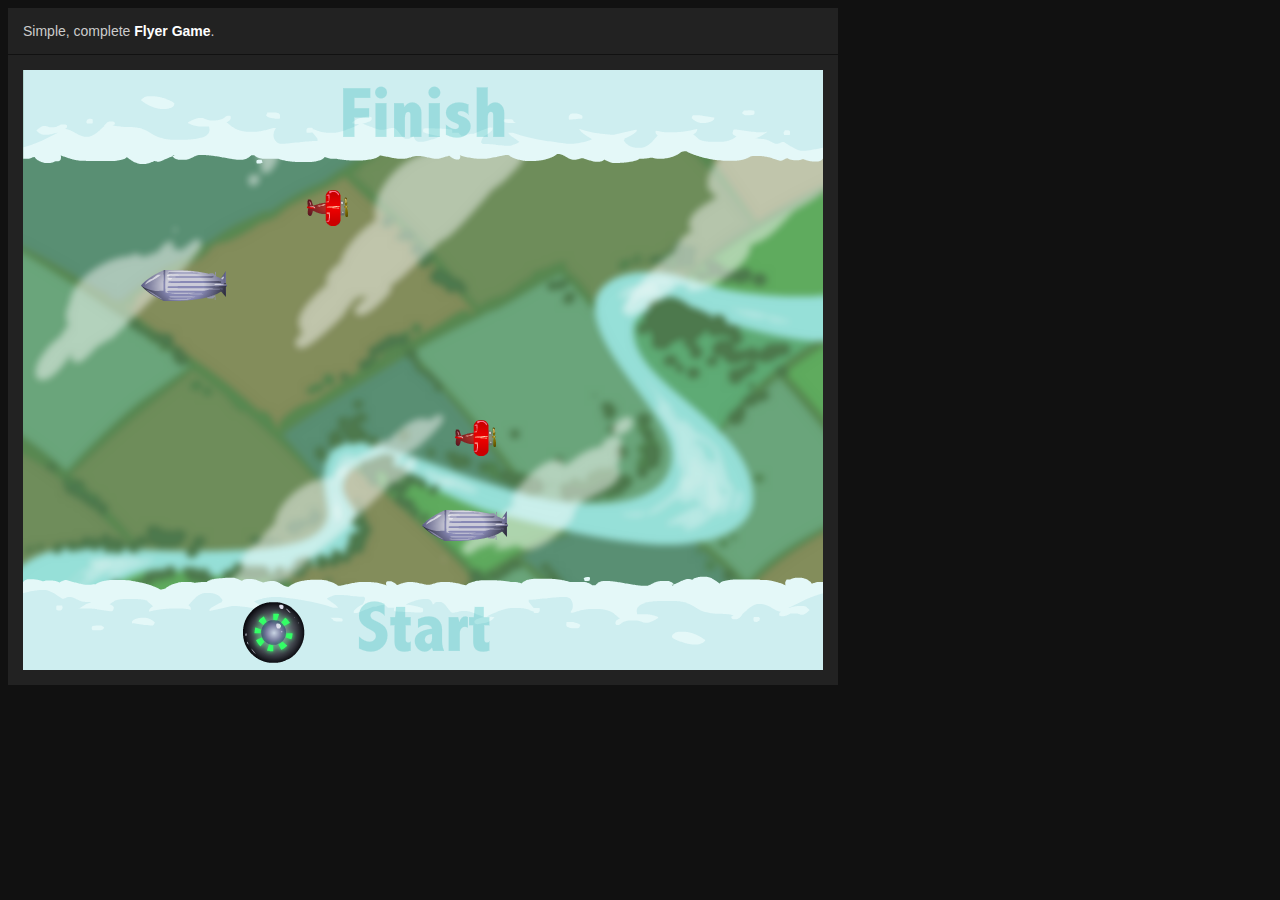
==== projects/FlyerGame/FlyerGame_EaselJS/index.html @ 444ebc25 "First Commit" ====
<!DOCTYPE html PUBLIC "-//W3C//DTD XHTML 1.0 Transitional//EN" "http://www.w3.org/TR/xhtml1/DTD/xhtml1-transitional.dtd">
<html xmlns="http://www.w3.org/1999/xhtml">
<head>
<meta http-equiv="Content-Type" content="text/html; charset=UTF-8" />
<title>EaselJS Example: Displaying icons using BitmapAnimation and SpriteSheet</title>


<!--
//**************************************************
//IMPORTS - CHOOSE WHICH BUILT IN CLASSES WILL HELP YOU
//**************************************************
-->
<link href="styles/styles.css" rel="stylesheet" type="text/css" />
<script src="./lib/easel.js"></script>


<script>

//**************************************************
//EXTEND - Give custom collision detection abilities to key classes. EaselJS supports none built-in.
//**************************************************
BitmapAnimation.prototype.hitTestObject = Bitmap.prototype.hitTestObject = function (hitter) {
    return HIT_DETECTION_RADIUS > Math.sqrt(Math.pow(Math.abs(this.x - hitter.x), 2) + Math.pow(Math.abs(this.y - hitter.y), 2));
}


//**************************************************
//PROPERTIES - Available inside & outside of functions
//**************************************************
//DISPLAY
var canvas;
var stage;
var HIT_DETECTION_RADIUS = 60;

//KEYS
var KEYCODE_UP 		= 38;		 
var KEYCODE_DOWN 	= 40; 
var KEYCODE_LEFT 	= 37; 
var KEYCODE_RIGHT 	= 39; 

//IMAGES
var background_image 	= new Image();
var blimp_image 		= new Image();
var biplane_image 		= new Image();
var flyer_image 		= new Image();

//BITMAPS
var background_bitmap;
var blimp1_bitmap;
var blimp2_bitmap;
var biplane1_bitmap;
var biplane2_bitmap;
var flyer_bitmapanimation;

//TEXT
var score_text;


//************************************************************
//FUNCTIONS - REUSABLE GROUPS OF CODE
//************************************************************
function init() {
	//find canvas and load images, wait for last image to load
	canvas = document.getElementById("main_canvas");
	
	//WAIT FOR THE 'LAST' LOADED AND 'LARGEST' IMAGE 
	background_image.onload = onBackgroundImageLoad;
	
	//LOAD IMAGES
	blimp_image.src 	= "./assets/images/blimp.png";
	biplane_image.src 	= "./assets/images/biplane.png";
	flyer_image.src 	= "./assets/images/flyer.png";
	background_image.src = "./assets/images/background.png";
	
}
function onBackgroundImageLoad() {
	
	// CREATE NEW STAGE (TO DRAW SPRITES ON) WITHIN THE CANVAS (HTML DEFINED AREA)
	stage = new Stage(canvas);
	
	//BACKGROUND
	background_bitmap = new Bitmap (background_image);
	background_bitmap.x = background_bitmap.y = 0;
	stage.addChild(background_bitmap);	
		
	//BIPLANES
	var biplane1_bitmap = new Bitmap (biplane_image);
	biplane1_bitmap.x = biplane1_bitmap.y = 120;
	stage.addChild(biplane1_bitmap);	
	var biplane2_bitmap = new Bitmap (biplane_image);
	biplane2_bitmap.x = biplane2_bitmap.y = 350;
	stage.addChild(biplane2_bitmap);	
		
	//BLIMPS
	blimp1_bitmap = new Bitmap (blimp_image);
	blimp1_bitmap.x = blimp1_bitmap.y = 200;
	stage.addChild(blimp1_bitmap);	
	blimp2_bitmap = new Bitmap (blimp_image);
	blimp2_bitmap.x = blimp2_bitmap.y = 440;
	stage.addChild(blimp2_bitmap);	
		 
	//FLYER, GIVE 'fly' MANY FRAMES TO SLOW ITS ANIMATION
	var flyer_data = {
						images:[flyer_image], 
						frames:{width:68, height:80,regX:0, regY:0},
						animations: {
							fly: {
								frames: [1,1,1,1,1,0,0,0,0,0,0],
								next: "fly"
							},
							idle: {
								frames: [0]
							}
						}
					};

	var flyer_spriteSheet  = new SpriteSheet(flyer_data);
	flyer_bitmapanimation = new BitmapAnimation(flyer_spriteSheet);
 	flyer_bitmapanimation.x = 220;
 	flyer_bitmapanimation.y = 520;
 	flyer_bitmapanimation.gotoAndStop("idle");
 	stage.addChild(flyer_bitmapanimation);
 	
	//TEXT
 	score_text = new Text("0", "bold 30px Arial", "#000000");
	score_text.textAlign = "left";
	score_text.x = 10;
	score_text.y = 50;
	stage.addChild(score_text)
	
	//INITIALLY START SCORE AT 0
	setScore (0);
		
	//CONTROL ANIMATION - EACH 'LISTENER' RECIEVES A 'tick' METHOD-CALL MANY TIMES PER SECOND
	Ticker.setFPS(60); // low, so we can see the icons
	Ticker.addListener(stage);
	
	////////////////////////////////////////////////////
	//SET UNIQUE SPEED FOR EACH ENEMY &
	//INSTRUCT ENEMY TO RUN ITS GAME LOOP EACH FRAME
	////////////////////////////////////////////////////
	biplane1_bitmap.speed = 4;
	biplane1_bitmap.tick = moveRight;
	
	biplane2_bitmap.speed = 2; 
	biplane2_bitmap.tick = moveRight;
	
	blimp1_bitmap.speed = 2;
	blimp1_bitmap.tick = moveLeft;
	
	blimp2_bitmap.speed = 1;
	blimp2_bitmap.tick = moveLeft;
	

}


////////////////////////////////////////////////////
//DISPLAY THE SCORE
////////////////////////////////////////////////////
function setScore (aScore_num) {
	score_text.text = "Score: " + aScore_num;
}




////////////////////////////////////////////////////
//HANDLE ENEMY THAT MOVE LEFT
////////////////////////////////////////////////////
function moveLeft (tickTime) {	
	
	//REFERENCE TO ENEMY
	var enemy = this;
	
	//MOVE THE ENEMY FORWARD
	enemy.x = enemy.x - enemy.speed;
	
	//RESET POSITION IF OFFSCREEN
	if (enemy.x < -100) {
		enemy.x = 800;
	}
	
	//COLLISION DETECTION 'DID ENEMY HIT FLYER?'
	if (enemy.hitTestObject(flyer_bitmapanimation)) {
		youLose();
    }
};

////////////////////////////////////////////////////
//HANDLE ENEMY THAT MOVE RIGHT
////////////////////////////////////////////////////
function moveRight (tickTime) {
	
	//REFERENCE TO ENEMY
	var enemy = this
	
	//MOVE THE ENEMY FORWARD
	enemy.x = enemy.x + enemy.speed;
	
	//RESET POSITION IF OFFSCREEN
	if (enemy.x > 800) {
		enemy.x = -100;
	}
	
	//COLLISION DETECTION 'DID ENEMY HIT FLYER?'
	if (enemy.hitTestObject(flyer_bitmapanimation)) {
		youLose();
    }
};




////////////////////////////////////////////////////
//PLAY A SOUND
////////////////////////////////////////////////////

//SETUP (ONE TIME)
//var winGameSound:WinGameSound = new WinGameSound();
//var loseGameSound:LoseGameSound = new LoseGameSound();
//var moveFlyerSound:MoveFlyerSound = new MoveFlyerSound();

//PLAY WHEN NEEDED
function playWinGameSound () {
	//winGameSound.play();
}
function playLoseGameSound () {
	//loseGameSound.play();
}
function playMoveFlyerSound () {
	//moveFlyerSound.play();
}

////////////////////////////////////////////////////
//OUTPUT A VICTORY MESSAGE AND 'STOP' THE GAME
////////////////////////////////////////////////////
function youWin() {
	
	//MESSAGE
	//alert("You Won the Game!");
	
	//SET SCORE
	setScore (100);
	
	//PLAY SOUND
	playWinGameSound();
	
	//END GAME, STOP LISTENTING TO EVENTS
	document.onkeydown = null;
	document.onkeyup   = null;
	Ticker.setPaused(true);

	
	
}


////////////////////////////////////////////////////
//OUTPUT A FAILURE MESSAGE AND 'STOP' THE GAME
////////////////////////////////////////////////////
function youLose() {
	
	//MESSAGE
	//alert("You Lost the Game!");
	
	//SET SCORE
	setScore (-100);
	
	//PLAY SOUND
	playLoseGameSound();
	
	//END GAME
	document.onkeydown = null;
	document.onkeyup   = null;
	Ticker.setPaused(true);

}




//**************************************************
//EVENTS - REACT TO KEYS, MOUSE, AND OTHER THINGS
//**************************************************
document.onkeydown = onKeyboardKeyDown;
document.onkeyup = onKeyboardKeyUp;

////////////////////////////////////////////////////
//KEYBOARD KEY PRESSED
////////////////////////////////////////////////////
function onKeyboardKeyDown(event) {
	
	//FIX CROSS-BROWSER ISSUE, IF EXISTS
	if(!event){ var event = window.event; }
	
	var y = event.keyCode;
	
	//REACT TO 4 ARROW KEYS
	if (event.keyCode == KEYCODE_UP) {
		flyer_bitmapanimation.y = flyer_bitmapanimation.y - 30;
		playMoveFlyerSound();
	} else if (event.keyCode == KEYCODE_DOWN) {
		flyer_bitmapanimation.y = flyer_bitmapanimation.y + 30;
		playMoveFlyerSound();
	} else if (event.keyCode == KEYCODE_LEFT) {
		flyer_bitmapanimation.x = flyer_bitmapanimation.x - 30;
		playMoveFlyerSound();
	} else if (event.keyCode == KEYCODE_RIGHT) {
		flyer_bitmapanimation.x = flyer_bitmapanimation.x + 30;
		playMoveFlyerSound();
	}
	
	//WIN WHEN YOU REACH THE Tflyer_bitmapanimationEEN
	if (flyer_bitmapanimation.y < 20 && Ticker.getPaused() != "true") {
		youWin();
	}
	
	//ANIMATE A LITTLE
	if (flyer_bitmapanimation.currentAnimation != "fly") {
		flyer_bitmapanimation.gotoAndPlay("fly");
	}

};

////////////////////////////////////////////////////
//KEYBOARD KEY RELEASED
////////////////////////////////////////////////////
function onKeyboardKeyUp (event) {
	
	//ANIMATE A LITTLE
	flyer_bitmapanimation.gotoAndStop("idle");
};




</script>
</head>
	
<body onload="init();">
	<div class="description">
	Simple, complete <strong>Flyer Game</strong>.
	</div>
	<div class="canvasHolder">
		<canvas id="main_canvas" width="800" height="600" style="background-color:#FFFFFF"></canvas>
	</div>
</body>
</html>
---- projects/FlyerGame/FlyerGame_EaselJS/styles/styles.css ----
body {
	background-color: #111;
	font-family: sans-serif;
	font-size: 14px;
	color: #CCC;
}

a:active, a:visited, a:link
{
	color: #CCC;
}

a:hover
{
	text-decoration:none;
}

.canvasHolder {
	width: 800px;
	border: solid 15px #222;
}

.description {
	background-color: #222;
	width: 800px;
	padding: 15px;
	margin-bottom:1px;
}

strong {
	color: #FFF;
}
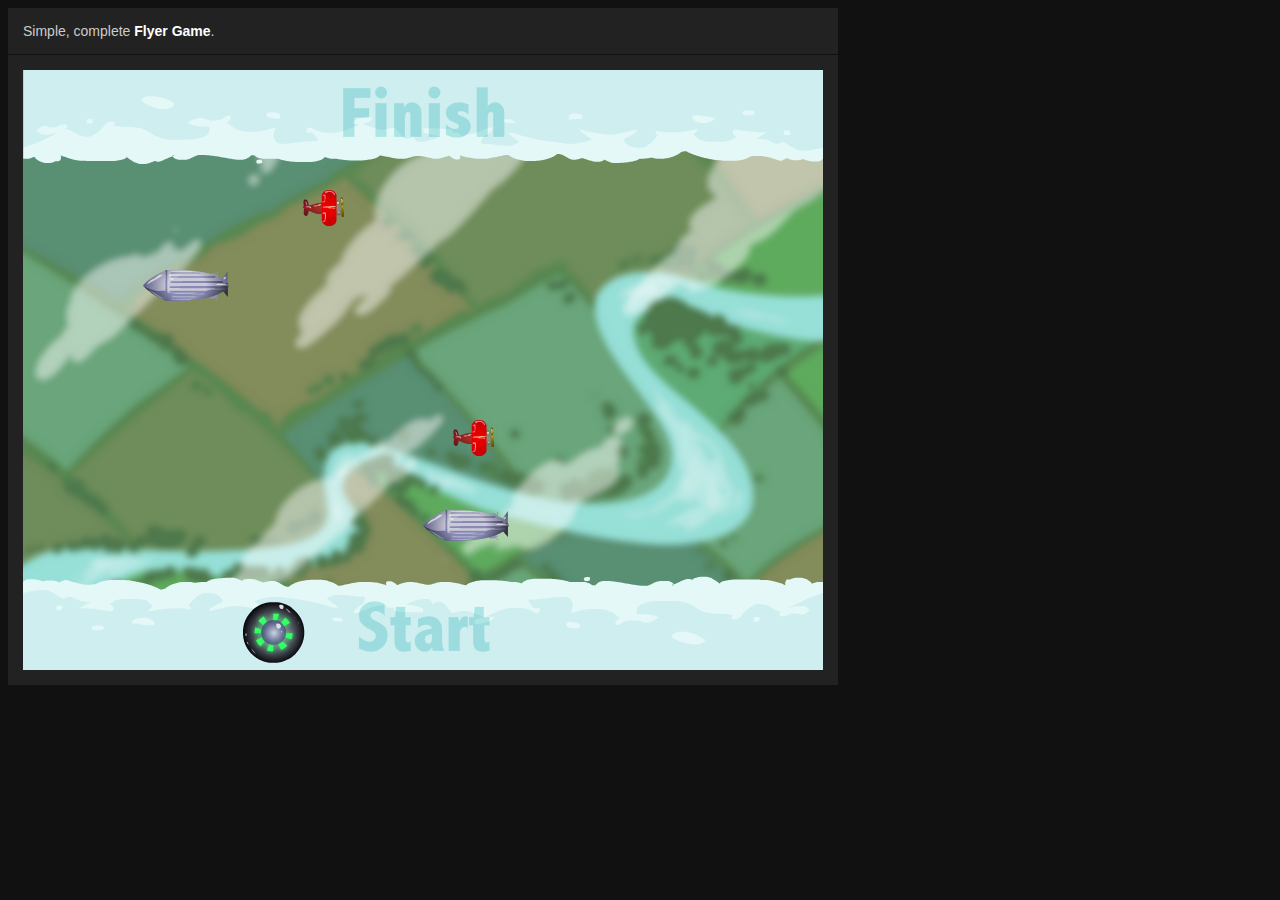
==== commit 170d23ac: "First Commit" ====
--- a/projects/FlyerGame/FlyerGame_EaselJS/index.html
+++ b/projects/FlyerGame/FlyerGame_EaselJS/index.html
@@ -213,7 +213,8 @@
 
 
 ////////////////////////////////////////////////////
-//PLAY A SOUND
+//PLAY A SOUND - Not Yet Coded @##$@#$@#$@#$ @#$@#$@##$@#$@#$@#$ @#$@#$@##$@#$@#$@#$ @#$@#$@##$@#$@#$@#$ @#$@#$
+//@##$@#$@#$@#$ @#$@#$@##$@#$@#$@#$ @#$@#$@##$@#$@#$@#$ @#$@#$@##$@#$@#$@#$ @#$@#$@##$@#$@#$@#$ @#$@#$
 ////////////////////////////////////////////////////
 
 //SETUP (ONE TIME)
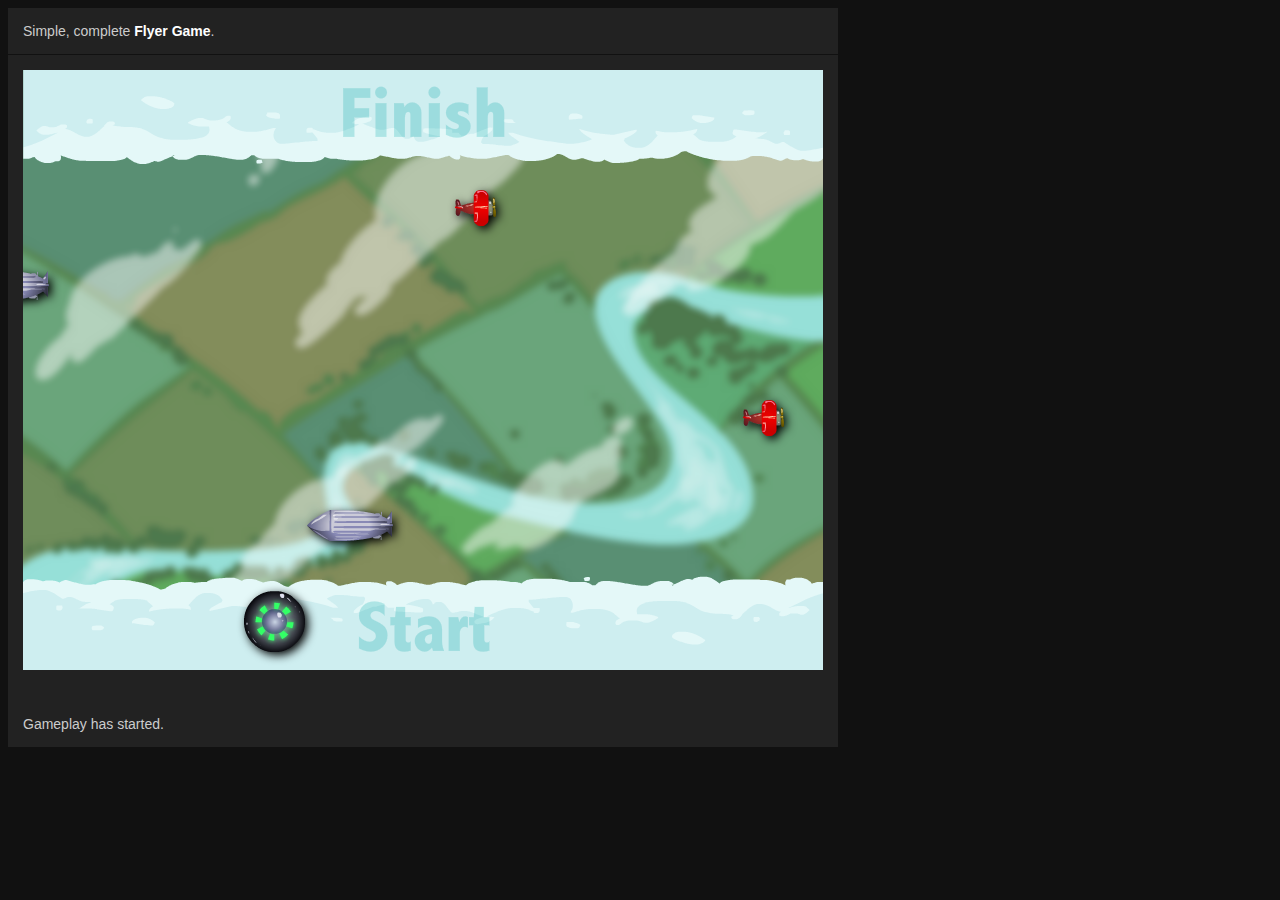
==== commit f45b0982: "First Commit" ====
--- a/projects/FlyerGame/FlyerGame_EaselJS/index.html
+++ b/projects/FlyerGame/FlyerGame_EaselJS/index.html
@@ -1,36 +1,68 @@
+<!--
+//**************************************************
+//HTML HEADER
+//**************************************************
+-->
 <!DOCTYPE html PUBLIC "-//W3C//DTD XHTML 1.0 Transitional//EN" "http://www.w3.org/TR/xhtml1/DTD/xhtml1-transitional.dtd">
 <html xmlns="http://www.w3.org/1999/xhtml">
 <head>
 <meta http-equiv="Content-Type" content="text/html; charset=UTF-8" />
-<title>EaselJS Example: Displaying icons using BitmapAnimation and SpriteSheet</title>
+<title>HTML5 FlyerGame by RivelloMultimediaConsulting.com</title>
 
 
 <!--
 //**************************************************
-//IMPORTS - CHOOSE WHICH BUILT IN CLASSES WILL HELP YOU
+//IMPORTS
 //**************************************************
 -->
 <link href="styles/styles.css" rel="stylesheet" type="text/css" />
 <script src="./lib/easel.js"></script>
-
-
+<script src="./lib/sound.js"></script>
+
+
+<!--
+//**************************************************
+//MAIN SCRIPT
+//**************************************************
+-->
 <script>
 
 //**************************************************
-//EXTEND - Give custom collision detection abilities to key classes. EaselJS supports none built-in.
-//**************************************************
+//EXTEND CLASSES AS NEEDED
+//**************************************************
+
+//Give custom collision detection abilities to core classes. 
+//EaselJS supports no collision detection built-in.
+//
+//NOTES: The collision detection setup is inacurrate and error prone.
+//
 BitmapAnimation.prototype.hitTestObject = Bitmap.prototype.hitTestObject = function (hitter) {
-    return HIT_DETECTION_RADIUS > Math.sqrt(Math.pow(Math.abs(this.x - hitter.x), 2) + Math.pow(Math.abs(this.y - hitter.y), 2));
-}
-
-
+    return SPRITE_HIT_DETECTION_RADIUS > Math.sqrt(Math.pow(Math.abs(this.x - hitter.x), 2) + 
+    Math.pow(Math.abs(this.y - hitter.y), 2));
+}
+
+
+//**************************************************
 //**************************************************
 //PROPERTIES - Available inside & outside of functions
 //**************************************************
+//**************************************************
+
 //DISPLAY
 var canvas;
 var stage;
-var HIT_DETECTION_RADIUS = 60;
+var STAGE_X = 0;
+var STAGE_Y = 0;
+var STAGE_WIDTH = 800;
+var STAGE_HEIGHT = 600;
+var MILLISECONDS_DELAY_BETWEEN_GAME_LOOP = 100;
+var STAGE_VICTORY_Y_POSITION = 30;
+//
+var STAGE_OFFSCREEN_RADIUS = 100;
+var SPRITE_HIT_DETECTION_RADIUS = 60;
+//
+var FLYER_MOVEMENT_RADIUS = 30; 	//increase to move more per keypress
+var ENEMY_MAX_MOVEMENT_RADIUS = 20; //increase to raise difficulty
 
 //KEYS
 var KEYCODE_UP 		= 38;		 
@@ -38,13 +70,13 @@
 var KEYCODE_LEFT 	= 37; 
 var KEYCODE_RIGHT 	= 39; 
 
-//IMAGES
+//IMAGES, Load Externally
 var background_image 	= new Image();
 var blimp_image 		= new Image();
 var biplane_image 		= new Image();
 var flyer_image 		= new Image();
 
-//BITMAPS
+//BITMAPS, These act as the 'sprites' (We update x/y etc...) of the game
 var background_bitmap;
 var blimp1_bitmap;
 var blimp2_bitmap;
@@ -52,31 +84,70 @@
 var biplane2_bitmap;
 var flyer_bitmapanimation;
 
+
+//SOUNDS
+var winGameSound 	= "winGameSound";
+var loseGameSound 	= "loseGameSound";
+var moveFlyerSound 	= "moveFlyerSound";
+
 //TEXT
 var score_text;
 
+//LOADING
+var areGraphicsLoaded 	= false;
+var areSoundsLoaded 	= false;
+
 
 //************************************************************
-//FUNCTIONS - REUSABLE GROUPS OF CODE
 //************************************************************
-function init() {
-	//find canvas and load images, wait for last image to load
-	canvas = document.getElementById("main_canvas");
+//FUNCTIONS 
+//************************************************************
+//************************************************************
+
+//LOAD ALL ASSETS
+function doLoadAllAssets () {
+	
+	//sounds
+	doLoadAllSounds();
 	
 	//WAIT FOR THE 'LAST' LOADED AND 'LARGEST' IMAGE 
 	background_image.onload = onBackgroundImageLoad;
 	
 	//LOAD IMAGES
-	blimp_image.src 	= "./assets/images/blimp.png";
-	biplane_image.src 	= "./assets/images/biplane.png";
-	flyer_image.src 	= "./assets/images/flyer.png";
-	background_image.src = "./assets/images/background.png";
-	
-}
-function onBackgroundImageLoad() {
-	
-	// CREATE NEW STAGE (TO DRAW SPRITES ON) WITHIN THE CANVAS (HTML DEFINED AREA)
-	stage = new Stage(canvas);
+	blimp_image.src 		= "./assets/images/blimp.png";
+	biplane_image.src 		= "./assets/images/biplane.png";
+	flyer_image.src 		= "./assets/images/flyer.png";
+	background_image.src	= "./assets/images/background.png";
+	
+}
+
+//DISPLAY THE SCORE
+function setScore (aScore_num) {
+	score_text.text = "Score: " + aScore_num;
+}
+
+//DISPLAY THE DEBUG TEXT
+function setDebugText (message_str) {
+  var debugTextElement = document.getElementById("debugText_div");
+  debugTextElement.innerHTML += "<BR>" + message_str;
+}
+
+//SETUP THE MOST BASIC ELEMENTS FOR VISUALS
+function doSetupStage () {
+	
+	//EVENTS
+	document.onkeydown = onKeyboardKeyDown;
+	document.onkeyup = onKeyboardKeyUp;
+
+	//LOCATE CANVAS &
+	//CREATE NEW STAGE (TO DRAW SPRITES ON) WITHIN THE CANVAS (HTML DEFINED AREA)
+	canvas 	= document.getElementById("main_canvas");
+	stage 	= new Stage(canvas);
+	
+}
+
+//SETUP THE GRAPHICS AND ANIMATION
+function doSetupSprites () {
 	
 	//BACKGROUND
 	background_bitmap = new Bitmap (background_image);
@@ -84,11 +155,11 @@
 	stage.addChild(background_bitmap);	
 		
 	//BIPLANES
-	var biplane1_bitmap = new Bitmap (biplane_image);
+	biplane1_bitmap = new Bitmap (biplane_image);
 	biplane1_bitmap.x = biplane1_bitmap.y = 120;
 	stage.addChild(biplane1_bitmap);	
-	var biplane2_bitmap = new Bitmap (biplane_image);
-	biplane2_bitmap.x = biplane2_bitmap.y = 350;
+	biplane2_bitmap = new Bitmap (biplane_image);
+	biplane2_bitmap.x = biplane2_bitmap.y = 330;
 	stage.addChild(biplane2_bitmap);	
 		
 	//BLIMPS
@@ -114,6 +185,8 @@
 						}
 					};
 
+	
+	//DRAW THE ONSCREEN ELEMENTS
 	var flyer_spriteSheet  = new SpriteSheet(flyer_data);
 	flyer_bitmapanimation = new BitmapAnimation(flyer_spriteSheet);
  	flyer_bitmapanimation.x = 220;
@@ -131,44 +204,229 @@
 	//INITIALLY START SCORE AT 0
 	setScore (0);
 		
-	//CONTROL ANIMATION - EACH 'LISTENER' RECIEVES A 'tick' METHOD-CALL MANY TIMES PER SECOND
-	Ticker.setFPS(60); // low, so we can see the icons
+}
+
+//APPLY ANY OPTIONAL, VISUAL EFFECTS
+function doApplyEffects () {
+	
+	var shadow = new Shadow ("#000000", 3, 3, 10);
+	biplane1_bitmap.shadow 			= shadow;
+	biplane2_bitmap.shadow 			= shadow;
+	blimp1_bitmap.shadow 			= shadow;
+	blimp2_bitmap.shadow 			= shadow;
+	flyer_bitmapanimation.shadow 	= shadow;
+}
+
+//SET REPEATING CODE EXECUTION
+function doSetupGameLoop () {
+	
+	//CONTROL ANIMATION - EACH 'LISTENER' 
+	//(AND ITS CHILDREN) RECIEVE A 'tick' METHOD-CALL MANY TIMES PER SECOND
+	Ticker.setFPS(60);
 	Ticker.addListener(stage);
-	
-	////////////////////////////////////////////////////
-	//SET UNIQUE SPEED FOR EACH ENEMY &
-	//INSTRUCT ENEMY TO RUN ITS GAME LOOP EACH FRAME
-	////////////////////////////////////////////////////
-	biplane1_bitmap.speed = 4;
-	biplane1_bitmap.tick = moveRight;
-	
-	biplane2_bitmap.speed = 2; 
-	biplane2_bitmap.tick = moveRight;
-	
-	blimp1_bitmap.speed = 2;
-	blimp1_bitmap.tick = moveLeft;
-	
-	blimp2_bitmap.speed = 1;
-	blimp2_bitmap.tick = moveLeft;
-	
-
-}
-
-
-////////////////////////////////////////////////////
-//DISPLAY THE SCORE
-////////////////////////////////////////////////////
-function setScore (aScore_num) {
-	score_text.text = "Score: " + aScore_num;
-}
-
-
-
-
-////////////////////////////////////////////////////
+
+	//SET UNIQUE PROPERTIES OF THE SPRITES
+	biplane1_bitmap.speed = ENEMY_MAX_MOVEMENT_RADIUS/2.5;
+	biplane1_bitmap.tick = onTickToMoveRight;
+	
+	biplane2_bitmap.speed = ENEMY_MAX_MOVEMENT_RADIUS/2; 
+	biplane2_bitmap.tick = onTickToMoveRight;
+	
+	blimp1_bitmap.speed = ENEMY_MAX_MOVEMENT_RADIUS/3;
+	blimp1_bitmap.tick = onTickToMoveLeft;
+	
+	blimp2_bitmap.speed = ENEMY_MAX_MOVEMENT_RADIUS/5; 
+	blimp2_bitmap.tick = onTickToMoveLeft;
+
+}
+
+//MARKS THE GAME IS READY TO BE PLAYED
+function doStartGameplay () {
+	setDebugText ("Gameplay has started.")
+
+}
+
+
+//LOAD SOUNDS
+function doLoadAllSounds (){
+	
+	SoundJS.onLoadQueueComplete = onLoadQueueComplete;
+	var fileName1 = "./assets/sounds/WinGameSound" + getSoundExtensionForBrowser();
+	var fileName2 = "./assets/sounds/LoseGameSound" + getSoundExtensionForBrowser();
+	var fileName3 = "./assets/sounds/MoveFlyerSound" + getSoundExtensionForBrowser();
+	SoundJS.add(winGameSound, fileName1 , 5);
+	SoundJS.add(loseGameSound, fileName2 , 5);
+	SoundJS.add(moveFlyerSound, fileName3 , 5);
+
+}
+
+//RETURN THE FILE-TIME THE BROWSER NEEDS TO SEE FOR MUSIC
+function getSoundExtensionForBrowser () {
+	
+	//SOME BROWSERS LOAD ONLY PARTICULAR FILE TYPES
+	var agent = navigator.userAgent.toLowerCase();
+	var filetype;
+	if(agent.indexOf("chrome") > -1){
+		fileType = ".mp3";
+	} else if(agent.indexOf("opera") > -1) {
+		fileType = ".ogg";
+	} else if(agent.indexOf("firefox") > -1) {
+		fileType = ".ogg";
+	} else if(agent.indexOf("safari") > -1) {
+		fileType = ".mp3";
+	} else if(agent.indexOf("msie") > -1) {
+		fileType = ".mp3";
+	}
+	return fileType
+}
+
+//OUTPUT A VICTORY MESSAGE AND 'STOP' THE GAME
+function youWin() {
+	
+	//MESSAGE
+	//alert("You Won the Game!");
+	
+	//SET SCORE
+	setScore (100);
+	
+	//PLAY SOUND
+	playWinGameSound();
+	
+	//END GAME, STOP LISTENTING TO EVENTS
+	document.onkeydown = null;
+	document.onkeyup   = null;
+	setInterval (onStopGame, 100); 
+	
+
+}
+
+//OUTPUT A FAILURE MESSAGE AND 'STOP' THE GAME
+function youLose() {
+	
+	//MESSAGE
+	//alert("You Lost the Game!");
+	
+	//SET SCORE
+	setScore (-100);
+	
+	//PLAY SOUND
+	playLoseGameSound();
+	
+	//END GAME
+	document.onkeydown = null;
+	document.onkeyup   = null;
+	setInterval (onStopGame, MILLISECONDS_DELAY_BETWEEN_GAME_LOOP);
+
+}
+
+//PLAY WHEN NEEDED
+function playWinGameSound () {
+	SoundJS.play (winGameSound);
+}
+//PLAY WHEN NEEDED
+function playLoseGameSound () {
+	SoundJS.play (loseGameSound);
+}
+//PLAY WHEN NEEDED
+function playMoveFlyerSound () {
+	SoundJS.play (moveFlyerSound);
+}
+
+
+//**************************************************
+//**************************************************
+//EVENTS - REACT TO KEYS, MOUSE, AND OTHER THINGS
+//**************************************************
+//**************************************************
+
+//KEYBOARD KEY PRESSED
+function onKeyboardKeyDown(event) {
+	
+	//FIX CROSS-BROWSER ISSUE, IF EXISTS
+	if(!event){ var event = window.event; }
+	
+	var y = event.keyCode;
+	
+	//REACT TO 4 ARROW KEYS
+	if (event.keyCode == KEYCODE_UP) {
+		flyer_bitmapanimation.y = flyer_bitmapanimation.y - FLYER_MOVEMENT_RADIUS;
+		onFlyerMoved();
+	} else if (event.keyCode == KEYCODE_DOWN) {
+		flyer_bitmapanimation.y = flyer_bitmapanimation.y + FLYER_MOVEMENT_RADIUS;
+		onFlyerMoved();
+	} else if (event.keyCode == KEYCODE_LEFT) {
+		flyer_bitmapanimation.x = flyer_bitmapanimation.x - FLYER_MOVEMENT_RADIUS;
+		onFlyerMoved();
+	} else if (event.keyCode == KEYCODE_RIGHT) {
+		flyer_bitmapanimation.x = flyer_bitmapanimation.x + FLYER_MOVEMENT_RADIUS;
+		onFlyerMoved();
+	}
+
+}
+
+//FLYER HAS MOVED SO PLAY A SOUND AND CHECK FOR VICTORY
+function onFlyerMoved () {
+	
+	//PLAY SOUND
+	playMoveFlyerSound();
+	
+	//WIN WHEN YOU REACH THE Tflyer_bitmapanimationEEN
+	if (flyer_bitmapanimation.y < STAGE_VICTORY_Y_POSITION && Ticker.getPaused() != "true") {
+		youWin();
+	}
+	
+	//ANIMATE A LITTLE
+	if (flyer_bitmapanimation.currentAnimation != "fly") {
+		flyer_bitmapanimation.gotoAndPlay("fly");
+	}
+}
+
+//KEYBOARD KEY RELEASED
+function onKeyboardKeyUp (event) {
+	
+	//ANIMATE A LITTLE
+	flyer_bitmapanimation.gotoAndStop("idle");
+}
+
+//When HTML's body is loaded
+function onBodyLoad () {
+	//
+	doLoadAllAssets();
+}
+
+//WHEN THE LARGEST IMAGE IS LOADED
+function onBackgroundImageLoad() {
+	//
+	if (areGraphicsLoaded == false) {
+		areGraphicsLoaded = true;
+		onAllAssetsLoaded();
+	}
+}
+
+//WHEN ALL SOUNDS ARE LOADED
+function onLoadQueueComplete(){
+	//
+	if (areSoundsLoaded == false) {
+		areSoundsLoaded = true;
+		onAllAssetsLoaded();
+	}
+}
+
+//WHEN ALL GRAPHICS / SOUNDS ARE LOADED
+function onAllAssetsLoaded(){
+	//
+	if (areGraphicsLoaded == true && 
+		areSoundsLoaded == true			) {
+		doSetupStage();
+		doSetupSprites();
+		doApplyEffects();
+		doSetupGameLoop();
+		doStartGameplay();
+	}
+}
+
 //HANDLE ENEMY THAT MOVE LEFT
-////////////////////////////////////////////////////
-function moveLeft (tickTime) {	
+function onTickToMoveLeft (tickTime) {	
 	
 	//REFERENCE TO ENEMY
 	var enemy = this;
@@ -177,20 +435,18 @@
 	enemy.x = enemy.x - enemy.speed;
 	
 	//RESET POSITION IF OFFSCREEN
-	if (enemy.x < -100) {
-		enemy.x = 800;
+	if (enemy.x < STAGE_X - STAGE_OFFSCREEN_RADIUS) {
+		enemy.x = STAGE_X + STAGE_WIDTH + STAGE_OFFSCREEN_RADIUS;
 	}
 	
 	//COLLISION DETECTION 'DID ENEMY HIT FLYER?'
 	if (enemy.hitTestObject(flyer_bitmapanimation)) {
 		youLose();
     }
-};
-
-////////////////////////////////////////////////////
+}
+
 //HANDLE ENEMY THAT MOVE RIGHT
-////////////////////////////////////////////////////
-function moveRight (tickTime) {
+function onTickToMoveRight (tickTime) {
 	
 	//REFERENCE TO ENEMY
 	var enemy = this
@@ -199,152 +455,39 @@
 	enemy.x = enemy.x + enemy.speed;
 	
 	//RESET POSITION IF OFFSCREEN
-	if (enemy.x > 800) {
-		enemy.x = -100;
+	if (enemy.x > STAGE_X + STAGE_WIDTH + STAGE_OFFSCREEN_RADIUS) {
+		enemy.x = STAGE_X - STAGE_OFFSCREEN_RADIUS;
 	}
 	
 	//COLLISION DETECTION 'DID ENEMY HIT FLYER?'
 	if (enemy.hitTestObject(flyer_bitmapanimation)) {
 		youLose();
     }
-};
-
-
-
-
-////////////////////////////////////////////////////
-//PLAY A SOUND - Not Yet Coded @##$@#$@#$@#$ @#$@#$@##$@#$@#$@#$ @#$@#$@##$@#$@#$@#$ @#$@#$@##$@#$@#$@#$ @#$@#$
-//@##$@#$@#$@#$ @#$@#$@##$@#$@#$@#$ @#$@#$@##$@#$@#$@#$ @#$@#$@##$@#$@#$@#$ @#$@#$@##$@#$@#$@#$ @#$@#$
-////////////////////////////////////////////////////
-
-//SETUP (ONE TIME)
-//var winGameSound:WinGameSound = new WinGameSound();
-//var loseGameSound:LoseGameSound = new LoseGameSound();
-//var moveFlyerSound:MoveFlyerSound = new MoveFlyerSound();
-
-//PLAY WHEN NEEDED
-function playWinGameSound () {
-	//winGameSound.play();
-}
-function playLoseGameSound () {
-	//loseGameSound.play();
-}
-function playMoveFlyerSound () {
-	//moveFlyerSound.play();
-}
-
-////////////////////////////////////////////////////
-//OUTPUT A VICTORY MESSAGE AND 'STOP' THE GAME
-////////////////////////////////////////////////////
-function youWin() {
-	
-	//MESSAGE
-	//alert("You Won the Game!");
-	
-	//SET SCORE
-	setScore (100);
-	
-	//PLAY SOUND
-	playWinGameSound();
-	
-	//END GAME, STOP LISTENTING TO EVENTS
-	document.onkeydown = null;
-	document.onkeyup   = null;
+}
+
+//STOP THE GAME
+function onStopGame () {
+	//done on delay, so stage can redraw one last time before ending
 	Ticker.setPaused(true);
-
-	
-	
-}
-
-
-////////////////////////////////////////////////////
-//OUTPUT A FAILURE MESSAGE AND 'STOP' THE GAME
-////////////////////////////////////////////////////
-function youLose() {
-	
-	//MESSAGE
-	//alert("You Lost the Game!");
-	
-	//SET SCORE
-	setScore (-100);
-	
-	//PLAY SOUND
-	playLoseGameSound();
-	
-	//END GAME
-	document.onkeydown = null;
-	document.onkeyup   = null;
-	Ticker.setPaused(true);
-
-}
-
-
-
-
-//**************************************************
-//EVENTS - REACT TO KEYS, MOUSE, AND OTHER THINGS
-//**************************************************
-document.onkeydown = onKeyboardKeyDown;
-document.onkeyup = onKeyboardKeyUp;
-
-////////////////////////////////////////////////////
-//KEYBOARD KEY PRESSED
-////////////////////////////////////////////////////
-function onKeyboardKeyDown(event) {
-	
-	//FIX CROSS-BROWSER ISSUE, IF EXISTS
-	if(!event){ var event = window.event; }
-	
-	var y = event.keyCode;
-	
-	//REACT TO 4 ARROW KEYS
-	if (event.keyCode == KEYCODE_UP) {
-		flyer_bitmapanimation.y = flyer_bitmapanimation.y - 30;
-		playMoveFlyerSound();
-	} else if (event.keyCode == KEYCODE_DOWN) {
-		flyer_bitmapanimation.y = flyer_bitmapanimation.y + 30;
-		playMoveFlyerSound();
-	} else if (event.keyCode == KEYCODE_LEFT) {
-		flyer_bitmapanimation.x = flyer_bitmapanimation.x - 30;
-		playMoveFlyerSound();
-	} else if (event.keyCode == KEYCODE_RIGHT) {
-		flyer_bitmapanimation.x = flyer_bitmapanimation.x + 30;
-		playMoveFlyerSound();
-	}
-	
-	//WIN WHEN YOU REACH THE Tflyer_bitmapanimationEEN
-	if (flyer_bitmapanimation.y < 20 && Ticker.getPaused() != "true") {
-		youWin();
-	}
-	
-	//ANIMATE A LITTLE
-	if (flyer_bitmapanimation.currentAnimation != "fly") {
-		flyer_bitmapanimation.gotoAndPlay("fly");
-	}
-
-};
-
-////////////////////////////////////////////////////
-//KEYBOARD KEY RELEASED
-////////////////////////////////////////////////////
-function onKeyboardKeyUp (event) {
-	
-	//ANIMATE A LITTLE
-	flyer_bitmapanimation.gotoAndStop("idle");
-};
-
-
+}
 
 
 </script>
 </head>
 	
-<body onload="init();">
+<!--
+//**************************************************
+//HTML CONTENT
+//**************************************************
+-->
+<body onload="onBodyLoad();">
 	<div class="description">
 	Simple, complete <strong>Flyer Game</strong>.
 	</div>
 	<div class="canvasHolder">
 		<canvas id="main_canvas" width="800" height="600" style="background-color:#FFFFFF"></canvas>
 	</div>
+		<div class="description" id = "debugText_div" >
+	</div>
 </body>
 </html>
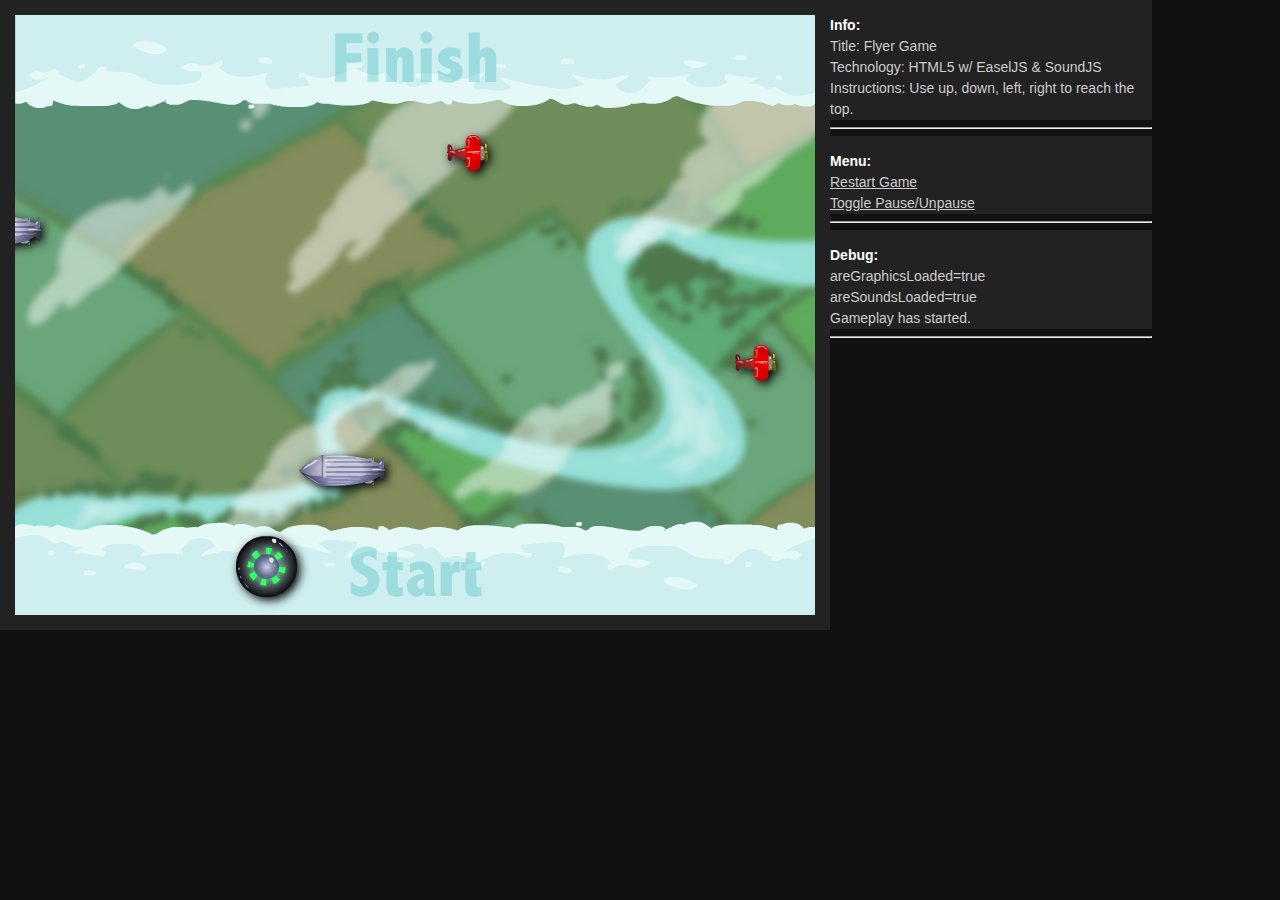
==== commit 0165fa79: "Final Commit" ====
--- a/projects/FlyerGame/FlyerGame_EaselJS/index.html
+++ b/projects/FlyerGame/FlyerGame_EaselJS/index.html
@@ -19,460 +19,12 @@
 <script src="./lib/easel.js"></script>
 <script src="./lib/sound.js"></script>
 
-
 <!--
 //**************************************************
 //MAIN SCRIPT
 //**************************************************
 -->
-<script>
-
-//**************************************************
-//EXTEND CLASSES AS NEEDED
-//**************************************************
-
-//Give custom collision detection abilities to core classes. 
-//EaselJS supports no collision detection built-in.
-//
-//NOTES: The collision detection setup is inacurrate and error prone.
-//
-BitmapAnimation.prototype.hitTestObject = Bitmap.prototype.hitTestObject = function (hitter) {
-    return SPRITE_HIT_DETECTION_RADIUS > Math.sqrt(Math.pow(Math.abs(this.x - hitter.x), 2) + 
-    Math.pow(Math.abs(this.y - hitter.y), 2));
-}
-
-
-//**************************************************
-//**************************************************
-//PROPERTIES - Available inside & outside of functions
-//**************************************************
-//**************************************************
-
-//DISPLAY
-var canvas;
-var stage;
-var STAGE_X = 0;
-var STAGE_Y = 0;
-var STAGE_WIDTH = 800;
-var STAGE_HEIGHT = 600;
-var MILLISECONDS_DELAY_BETWEEN_GAME_LOOP = 100;
-var STAGE_VICTORY_Y_POSITION = 30;
-//
-var STAGE_OFFSCREEN_RADIUS = 100;
-var SPRITE_HIT_DETECTION_RADIUS = 60;
-//
-var FLYER_MOVEMENT_RADIUS = 30; 	//increase to move more per keypress
-var ENEMY_MAX_MOVEMENT_RADIUS = 20; //increase to raise difficulty
-
-//KEYS
-var KEYCODE_UP 		= 38;		 
-var KEYCODE_DOWN 	= 40; 
-var KEYCODE_LEFT 	= 37; 
-var KEYCODE_RIGHT 	= 39; 
-
-//IMAGES, Load Externally
-var background_image 	= new Image();
-var blimp_image 		= new Image();
-var biplane_image 		= new Image();
-var flyer_image 		= new Image();
-
-//BITMAPS, These act as the 'sprites' (We update x/y etc...) of the game
-var background_bitmap;
-var blimp1_bitmap;
-var blimp2_bitmap;
-var biplane1_bitmap;
-var biplane2_bitmap;
-var flyer_bitmapanimation;
-
-
-//SOUNDS
-var winGameSound 	= "winGameSound";
-var loseGameSound 	= "loseGameSound";
-var moveFlyerSound 	= "moveFlyerSound";
-
-//TEXT
-var score_text;
-
-//LOADING
-var areGraphicsLoaded 	= false;
-var areSoundsLoaded 	= false;
-
-
-//************************************************************
-//************************************************************
-//FUNCTIONS 
-//************************************************************
-//************************************************************
-
-//LOAD ALL ASSETS
-function doLoadAllAssets () {
-	
-	//sounds
-	doLoadAllSounds();
-	
-	//WAIT FOR THE 'LAST' LOADED AND 'LARGEST' IMAGE 
-	background_image.onload = onBackgroundImageLoad;
-	
-	//LOAD IMAGES
-	blimp_image.src 		= "./assets/images/blimp.png";
-	biplane_image.src 		= "./assets/images/biplane.png";
-	flyer_image.src 		= "./assets/images/flyer.png";
-	background_image.src	= "./assets/images/background.png";
-	
-}
-
-//DISPLAY THE SCORE
-function setScore (aScore_num) {
-	score_text.text = "Score: " + aScore_num;
-}
-
-//DISPLAY THE DEBUG TEXT
-function setDebugText (message_str) {
-  var debugTextElement = document.getElementById("debugText_div");
-  debugTextElement.innerHTML += "<BR>" + message_str;
-}
-
-//SETUP THE MOST BASIC ELEMENTS FOR VISUALS
-function doSetupStage () {
-	
-	//EVENTS
-	document.onkeydown = onKeyboardKeyDown;
-	document.onkeyup = onKeyboardKeyUp;
-
-	//LOCATE CANVAS &
-	//CREATE NEW STAGE (TO DRAW SPRITES ON) WITHIN THE CANVAS (HTML DEFINED AREA)
-	canvas 	= document.getElementById("main_canvas");
-	stage 	= new Stage(canvas);
-	
-}
-
-//SETUP THE GRAPHICS AND ANIMATION
-function doSetupSprites () {
-	
-	//BACKGROUND
-	background_bitmap = new Bitmap (background_image);
-	background_bitmap.x = background_bitmap.y = 0;
-	stage.addChild(background_bitmap);	
-		
-	//BIPLANES
-	biplane1_bitmap = new Bitmap (biplane_image);
-	biplane1_bitmap.x = biplane1_bitmap.y = 120;
-	stage.addChild(biplane1_bitmap);	
-	biplane2_bitmap = new Bitmap (biplane_image);
-	biplane2_bitmap.x = biplane2_bitmap.y = 330;
-	stage.addChild(biplane2_bitmap);	
-		
-	//BLIMPS
-	blimp1_bitmap = new Bitmap (blimp_image);
-	blimp1_bitmap.x = blimp1_bitmap.y = 200;
-	stage.addChild(blimp1_bitmap);	
-	blimp2_bitmap = new Bitmap (blimp_image);
-	blimp2_bitmap.x = blimp2_bitmap.y = 440;
-	stage.addChild(blimp2_bitmap);	
-		 
-	//FLYER, GIVE 'fly' MANY FRAMES TO SLOW ITS ANIMATION
-	var flyer_data = {
-						images:[flyer_image], 
-						frames:{width:68, height:80,regX:0, regY:0},
-						animations: {
-							fly: {
-								frames: [1,1,1,1,1,0,0,0,0,0,0],
-								next: "fly"
-							},
-							idle: {
-								frames: [0]
-							}
-						}
-					};
-
-	
-	//DRAW THE ONSCREEN ELEMENTS
-	var flyer_spriteSheet  = new SpriteSheet(flyer_data);
-	flyer_bitmapanimation = new BitmapAnimation(flyer_spriteSheet);
- 	flyer_bitmapanimation.x = 220;
- 	flyer_bitmapanimation.y = 520;
- 	flyer_bitmapanimation.gotoAndStop("idle");
- 	stage.addChild(flyer_bitmapanimation);
- 	
-	//TEXT
- 	score_text = new Text("0", "bold 30px Arial", "#000000");
-	score_text.textAlign = "left";
-	score_text.x = 10;
-	score_text.y = 50;
-	stage.addChild(score_text)
-	
-	//INITIALLY START SCORE AT 0
-	setScore (0);
-		
-}
-
-//APPLY ANY OPTIONAL, VISUAL EFFECTS
-function doApplyEffects () {
-	
-	var shadow = new Shadow ("#000000", 3, 3, 10);
-	biplane1_bitmap.shadow 			= shadow;
-	biplane2_bitmap.shadow 			= shadow;
-	blimp1_bitmap.shadow 			= shadow;
-	blimp2_bitmap.shadow 			= shadow;
-	flyer_bitmapanimation.shadow 	= shadow;
-}
-
-//SET REPEATING CODE EXECUTION
-function doSetupGameLoop () {
-	
-	//CONTROL ANIMATION - EACH 'LISTENER' 
-	//(AND ITS CHILDREN) RECIEVE A 'tick' METHOD-CALL MANY TIMES PER SECOND
-	Ticker.setFPS(60);
-	Ticker.addListener(stage);
-
-	//SET UNIQUE PROPERTIES OF THE SPRITES
-	biplane1_bitmap.speed = ENEMY_MAX_MOVEMENT_RADIUS/2.5;
-	biplane1_bitmap.tick = onTickToMoveRight;
-	
-	biplane2_bitmap.speed = ENEMY_MAX_MOVEMENT_RADIUS/2; 
-	biplane2_bitmap.tick = onTickToMoveRight;
-	
-	blimp1_bitmap.speed = ENEMY_MAX_MOVEMENT_RADIUS/3;
-	blimp1_bitmap.tick = onTickToMoveLeft;
-	
-	blimp2_bitmap.speed = ENEMY_MAX_MOVEMENT_RADIUS/5; 
-	blimp2_bitmap.tick = onTickToMoveLeft;
-
-}
-
-//MARKS THE GAME IS READY TO BE PLAYED
-function doStartGameplay () {
-	setDebugText ("Gameplay has started.")
-
-}
-
-
-//LOAD SOUNDS
-function doLoadAllSounds (){
-	
-	SoundJS.onLoadQueueComplete = onLoadQueueComplete;
-	var fileName1 = "./assets/sounds/WinGameSound" + getSoundExtensionForBrowser();
-	var fileName2 = "./assets/sounds/LoseGameSound" + getSoundExtensionForBrowser();
-	var fileName3 = "./assets/sounds/MoveFlyerSound" + getSoundExtensionForBrowser();
-	SoundJS.add(winGameSound, fileName1 , 5);
-	SoundJS.add(loseGameSound, fileName2 , 5);
-	SoundJS.add(moveFlyerSound, fileName3 , 5);
-
-}
-
-//RETURN THE FILE-TIME THE BROWSER NEEDS TO SEE FOR MUSIC
-function getSoundExtensionForBrowser () {
-	
-	//SOME BROWSERS LOAD ONLY PARTICULAR FILE TYPES
-	var agent = navigator.userAgent.toLowerCase();
-	var filetype;
-	if(agent.indexOf("chrome") > -1){
-		fileType = ".mp3";
-	} else if(agent.indexOf("opera") > -1) {
-		fileType = ".ogg";
-	} else if(agent.indexOf("firefox") > -1) {
-		fileType = ".ogg";
-	} else if(agent.indexOf("safari") > -1) {
-		fileType = ".mp3";
-	} else if(agent.indexOf("msie") > -1) {
-		fileType = ".mp3";
-	}
-	return fileType
-}
-
-//OUTPUT A VICTORY MESSAGE AND 'STOP' THE GAME
-function youWin() {
-	
-	//MESSAGE
-	//alert("You Won the Game!");
-	
-	//SET SCORE
-	setScore (100);
-	
-	//PLAY SOUND
-	playWinGameSound();
-	
-	//END GAME, STOP LISTENTING TO EVENTS
-	document.onkeydown = null;
-	document.onkeyup   = null;
-	setInterval (onStopGame, 100); 
-	
-
-}
-
-//OUTPUT A FAILURE MESSAGE AND 'STOP' THE GAME
-function youLose() {
-	
-	//MESSAGE
-	//alert("You Lost the Game!");
-	
-	//SET SCORE
-	setScore (-100);
-	
-	//PLAY SOUND
-	playLoseGameSound();
-	
-	//END GAME
-	document.onkeydown = null;
-	document.onkeyup   = null;
-	setInterval (onStopGame, MILLISECONDS_DELAY_BETWEEN_GAME_LOOP);
-
-}
-
-//PLAY WHEN NEEDED
-function playWinGameSound () {
-	SoundJS.play (winGameSound);
-}
-//PLAY WHEN NEEDED
-function playLoseGameSound () {
-	SoundJS.play (loseGameSound);
-}
-//PLAY WHEN NEEDED
-function playMoveFlyerSound () {
-	SoundJS.play (moveFlyerSound);
-}
-
-
-//**************************************************
-//**************************************************
-//EVENTS - REACT TO KEYS, MOUSE, AND OTHER THINGS
-//**************************************************
-//**************************************************
-
-//KEYBOARD KEY PRESSED
-function onKeyboardKeyDown(event) {
-	
-	//FIX CROSS-BROWSER ISSUE, IF EXISTS
-	if(!event){ var event = window.event; }
-	
-	var y = event.keyCode;
-	
-	//REACT TO 4 ARROW KEYS
-	if (event.keyCode == KEYCODE_UP) {
-		flyer_bitmapanimation.y = flyer_bitmapanimation.y - FLYER_MOVEMENT_RADIUS;
-		onFlyerMoved();
-	} else if (event.keyCode == KEYCODE_DOWN) {
-		flyer_bitmapanimation.y = flyer_bitmapanimation.y + FLYER_MOVEMENT_RADIUS;
-		onFlyerMoved();
-	} else if (event.keyCode == KEYCODE_LEFT) {
-		flyer_bitmapanimation.x = flyer_bitmapanimation.x - FLYER_MOVEMENT_RADIUS;
-		onFlyerMoved();
-	} else if (event.keyCode == KEYCODE_RIGHT) {
-		flyer_bitmapanimation.x = flyer_bitmapanimation.x + FLYER_MOVEMENT_RADIUS;
-		onFlyerMoved();
-	}
-
-}
-
-//FLYER HAS MOVED SO PLAY A SOUND AND CHECK FOR VICTORY
-function onFlyerMoved () {
-	
-	//PLAY SOUND
-	playMoveFlyerSound();
-	
-	//WIN WHEN YOU REACH THE Tflyer_bitmapanimationEEN
-	if (flyer_bitmapanimation.y < STAGE_VICTORY_Y_POSITION && Ticker.getPaused() != "true") {
-		youWin();
-	}
-	
-	//ANIMATE A LITTLE
-	if (flyer_bitmapanimation.currentAnimation != "fly") {
-		flyer_bitmapanimation.gotoAndPlay("fly");
-	}
-}
-
-//KEYBOARD KEY RELEASED
-function onKeyboardKeyUp (event) {
-	
-	//ANIMATE A LITTLE
-	flyer_bitmapanimation.gotoAndStop("idle");
-}
-
-//When HTML's body is loaded
-function onBodyLoad () {
-	//
-	doLoadAllAssets();
-}
-
-//WHEN THE LARGEST IMAGE IS LOADED
-function onBackgroundImageLoad() {
-	//
-	if (areGraphicsLoaded == false) {
-		areGraphicsLoaded = true;
-		onAllAssetsLoaded();
-	}
-}
-
-//WHEN ALL SOUNDS ARE LOADED
-function onLoadQueueComplete(){
-	//
-	if (areSoundsLoaded == false) {
-		areSoundsLoaded = true;
-		onAllAssetsLoaded();
-	}
-}
-
-//WHEN ALL GRAPHICS / SOUNDS ARE LOADED
-function onAllAssetsLoaded(){
-	//
-	if (areGraphicsLoaded == true && 
-		areSoundsLoaded == true			) {
-		doSetupStage();
-		doSetupSprites();
-		doApplyEffects();
-		doSetupGameLoop();
-		doStartGameplay();
-	}
-}
-
-//HANDLE ENEMY THAT MOVE LEFT
-function onTickToMoveLeft (tickTime) {	
-	
-	//REFERENCE TO ENEMY
-	var enemy = this;
-	
-	//MOVE THE ENEMY FORWARD
-	enemy.x = enemy.x - enemy.speed;
-	
-	//RESET POSITION IF OFFSCREEN
-	if (enemy.x < STAGE_X - STAGE_OFFSCREEN_RADIUS) {
-		enemy.x = STAGE_X + STAGE_WIDTH + STAGE_OFFSCREEN_RADIUS;
-	}
-	
-	//COLLISION DETECTION 'DID ENEMY HIT FLYER?'
-	if (enemy.hitTestObject(flyer_bitmapanimation)) {
-		youLose();
-    }
-}
-
-//HANDLE ENEMY THAT MOVE RIGHT
-function onTickToMoveRight (tickTime) {
-	
-	//REFERENCE TO ENEMY
-	var enemy = this
-	
-	//MOVE THE ENEMY FORWARD
-	enemy.x = enemy.x + enemy.speed;
-	
-	//RESET POSITION IF OFFSCREEN
-	if (enemy.x > STAGE_X + STAGE_WIDTH + STAGE_OFFSCREEN_RADIUS) {
-		enemy.x = STAGE_X - STAGE_OFFSCREEN_RADIUS;
-	}
-	
-	//COLLISION DETECTION 'DID ENEMY HIT FLYER?'
-	if (enemy.hitTestObject(flyer_bitmapanimation)) {
-		youLose();
-    }
-}
-
-//STOP THE GAME
-function onStopGame () {
-	//done on delay, so stage can redraw one last time before ending
-	Ticker.setPaused(true);
-}
-
-
-</script>
+<script src="./index.js"></script>
 </head>
 	
 <!--
@@ -481,13 +33,26 @@
 //**************************************************
 -->
 <body onload="onBodyLoad();">
-	<div class="description">
-	Simple, complete <strong>Flyer Game</strong>.
+	<div class="canvasHolderDiv_class" >
+		<canvas id="main_canvas" width = "800" height = "600" ></canvas>
 	</div>
-	<div class="canvasHolder">
-		<canvas id="main_canvas" width="800" height="600" style="background-color:#FFFFFF"></canvas>
+	<div class="informationDiv_class" >
+		<strong>Info: </strong>
+		<BR>
+		Title: Flyer Game
+		<BR>
+		Technology: HTML5 w/ EaselJS & SoundJS
+		<BR>
+		Instructions: Use up, down, left, right to reach the top.
+	</div> 
+	<HR>
+	<div class="menuDiv_class">
+		<strong>Menu:</strong><BR>
+		<a href="javascript:restartGame();">Restart Game</a><BR>
+		<a href="javascript:togglePause();">Toggle Pause/Unpause</a>
 	</div>
-		<div class="description" id = "debugText_div" >
-	</div>
+	<HR>
+	<div class="debugDiv_class" id = "debugText_div"></div>
+	<HR>
 </body>
 </html>
--- a/projects/FlyerGame/FlyerGame_EaselJS/styles/styles.css
+++ b/projects/FlyerGame/FlyerGame_EaselJS/styles/styles.css
@@ -3,6 +3,10 @@
 	font-family: sans-serif;
 	font-size: 14px;
 	color: #CCC;
+	width : 90%;
+	height : 90%;
+	line-height: 1.5;
+	margin: 0;
 }
 
 a:active, a:visited, a:link
@@ -15,17 +19,30 @@
 	text-decoration:none;
 }
 
-.canvasHolder {
+.canvasHolderDiv_class {
 	width: 800px;
+	height: 600px;
 	border: solid 15px #222;
+	background-color: #FFFFFF;
+	float: left;
+}
+.informationDiv_class {
+	padding-top: 15px;
+	background-color: #222;
+	float: none;
+}	
+.menuDiv_class {
+	padding-top: 15px;
+	background-color: #222;
+	float: none;
+}
+.debugDiv_class {
+	padding-top: 15px;
+	background-color: #222;
+	float: none;
 }
 
-.description {
-	background-color: #222;
-	width: 800px;
-	padding: 15px;
-	margin-bottom:1px;
-}
+
 
 strong {
 	color: #FFF;
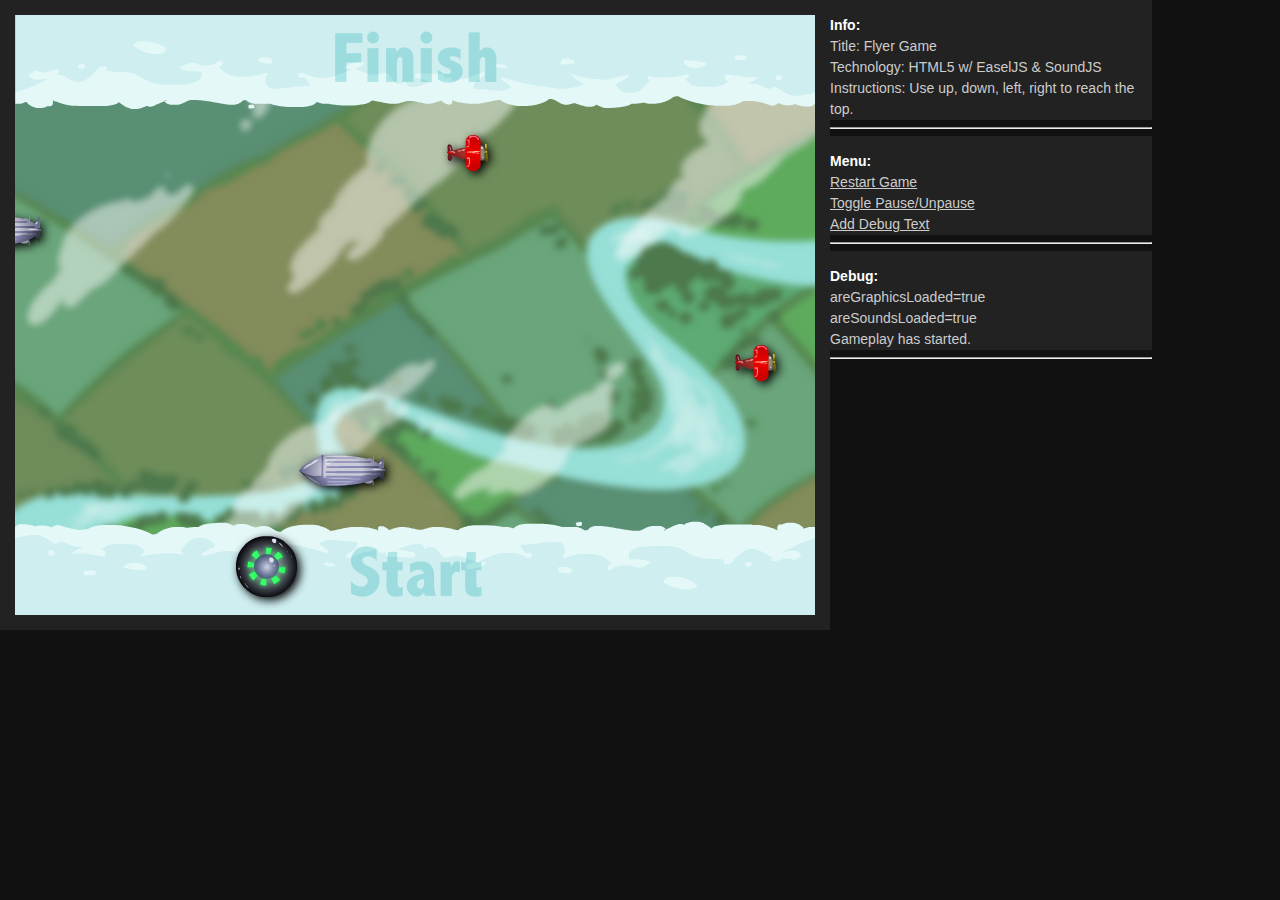
==== commit fdfe39c7: "ImpactJS Commit!" ====
--- a/projects/FlyerGame/FlyerGame_EaselJS/index.html
+++ b/projects/FlyerGame/FlyerGame_EaselJS/index.html
@@ -49,7 +49,8 @@
 	<div class="menuDiv_class">
 		<strong>Menu:</strong><BR>
 		<a href="javascript:restartGame();">Restart Game</a><BR>
-		<a href="javascript:togglePause();">Toggle Pause/Unpause</a>
+		<a href="javascript:togglePause();">Toggle Pause/Unpause</a><BR>
+		<a href="javascript:addDebugText('Test!');">Add Debug Text</a>
 	</div>
 	<HR>
 	<div class="debugDiv_class" id = "debugText_div"></div>
